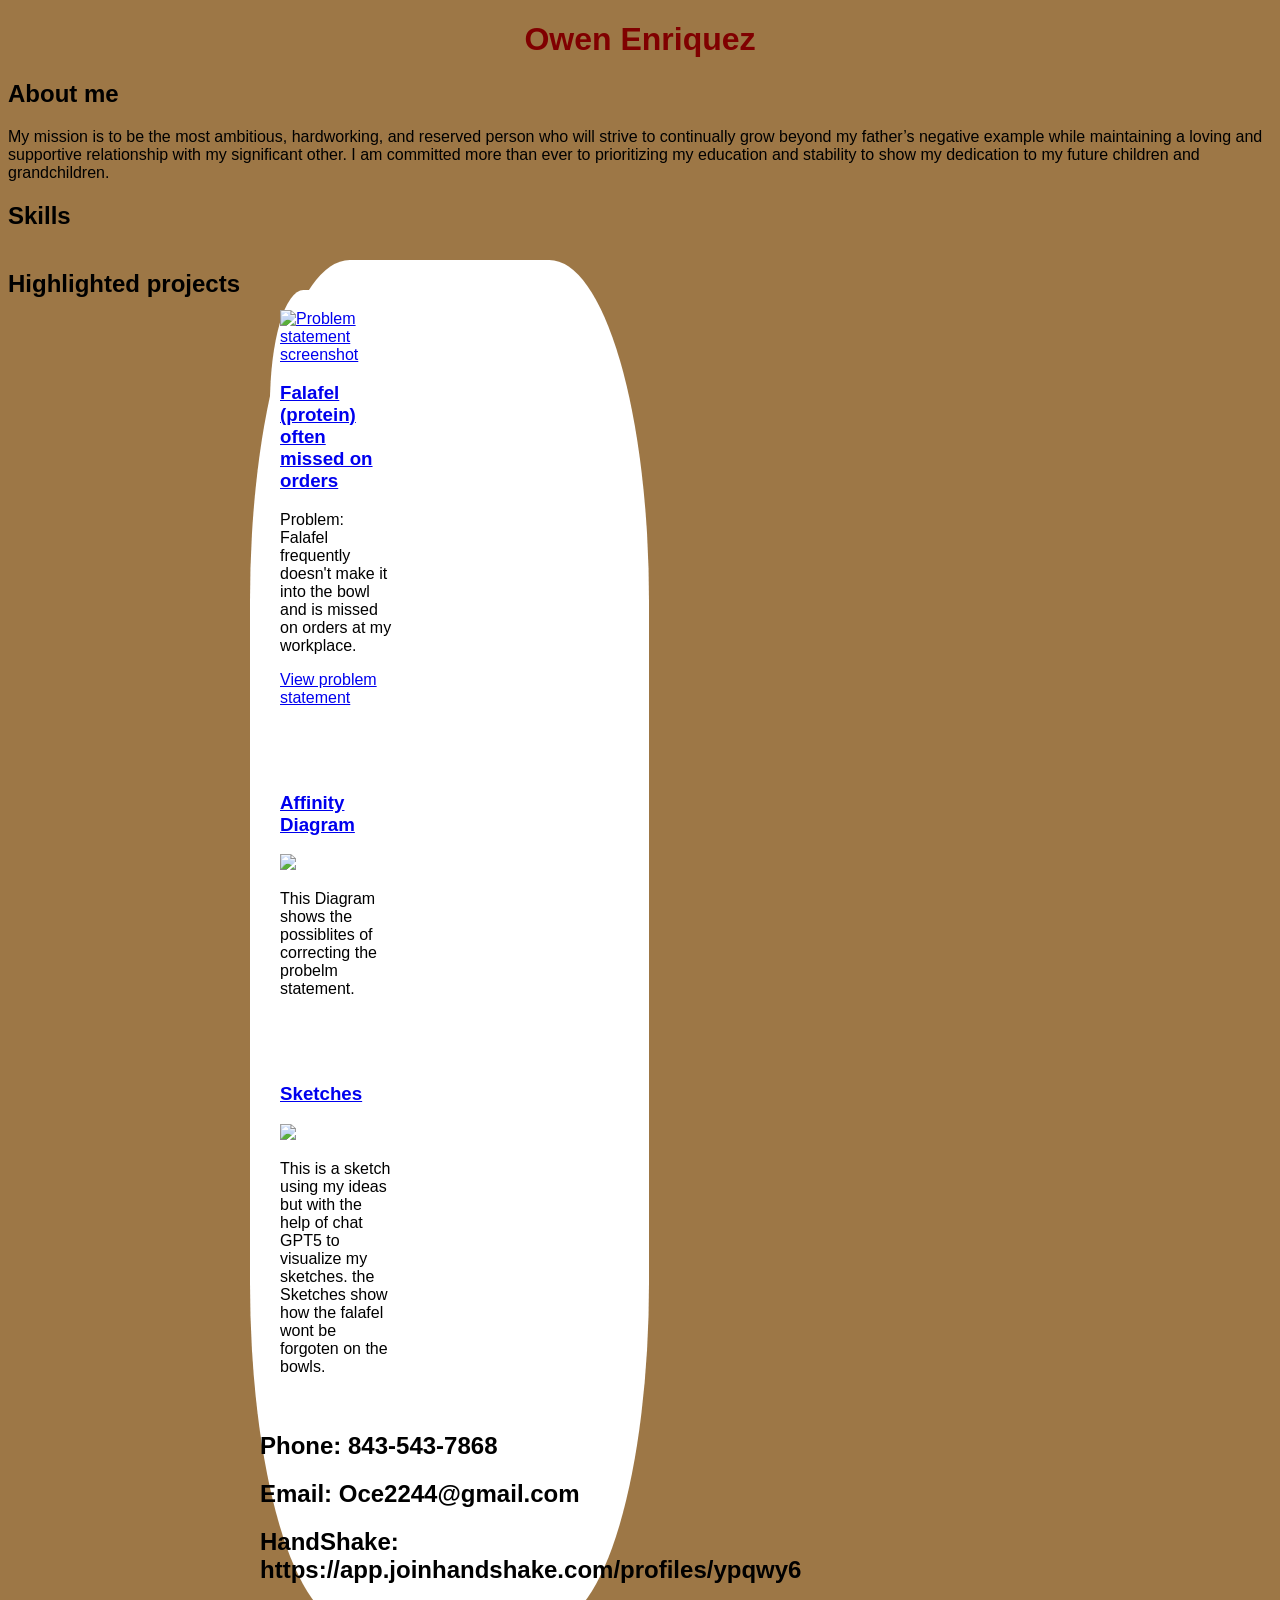
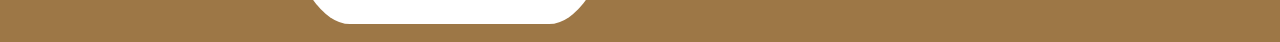
==== index.html @ d24fb8e7 "fix" ====
<!DOCTYPE html >
<html>
    <head>
      <title>CSCE 190: Owen Enriquez</title>
      <link rel="stylesheet" href="styles.css">
    </head>
    <body>
    <h1>Owen Enriquez</h1>
    <div class="about">
      <h2>About me</h2>
      <p>My mission is to be the most ambitious, hardworking, and reserved person who will strive to
continually grow beyond my father’s negative example while maintaining a loving and supportive
relationship with my significant other. I am committed more than ever to prioritizing my education
and stability to show my dedication to my future children and grandchildren.</p>
    </div>
    <div class="skills">
      <h2>Skills</h2>
    </div>
    <div class="projects">
      <h2>Highlighted projects</h2>
     <div class="project">
      <!-- Problem Statement Assignment -->
       <article class="project">
          <a class="project-link" href="files/ProblemStatement.txt" target="_blank" rel="noopener">
            <img src="images/ProblemStatementImage.png" alt="Problem statement screenshot" class="project-image">
            <h3 class="project-title">Falafel (protein) often missed on orders</h3>
          </a>
          <p class="project-description">Problem: Falafel frequently doesn't make it into the bowl and is missed on orders at my workplace.</p>
          <p class="project-actions">
            <a href="files/ProblemStatement.txt" target="_blank" rel="noopener">View problem statement</a>
          </p>
        </article>
      <!--Affinity Diagram Assignment -->
      <section class="project">
        <a href="files/affin.pdf">
          <h3>Affinity Diagram</h3>
        </a>
        <a href="files/affin.pdf">
          <img src="images/affin.png">
        </a>
        <p>This Diagram shows the possiblites of correcting the probelm statement.</p>
      </section>

      <!--Sketches Assignment-->
        <section class="project">
        <a href="files/Falafel_StoryboardChatGpt.pdf">
          <h3>Sketches</h3>
        </a>
        <a href="files/Falafel_StoryboardChatGpt.pdf">
        <img src="images/ChatGPTImage.png">
        </a>
        <p>This is a sketch using my ideas but with the help of chat GPT5 to visualize my sketches. the Sketches 
          show how the falafel wont be forgoten on the bowls.
        </p>
        </section>
    <div class="contact">
      <h2>Phone: 843-543-7868</h2>
      <h2>Email: Oce2244@gmail.com</h2>
      <h2>HandShake: https://app.joinhandshake.com/profiles/ypqwy6</h2>
    </div>
  </body>
  </html>
---- styles.css ----
body {
background: rgb(157, 119, 70);
font-family: Arial, Helvetica, sans-serif;
}
h1 {
    color: maroon;
    text-align: center;
}
    .projects {
        display:flex; 
        flex-wrap:wrap; 
} 
    .project {
        width: 30%;
        margin: 10px;
        padding: 20px 10px;
        background: white; /* pick a color */
        border-radius: 25%;
}
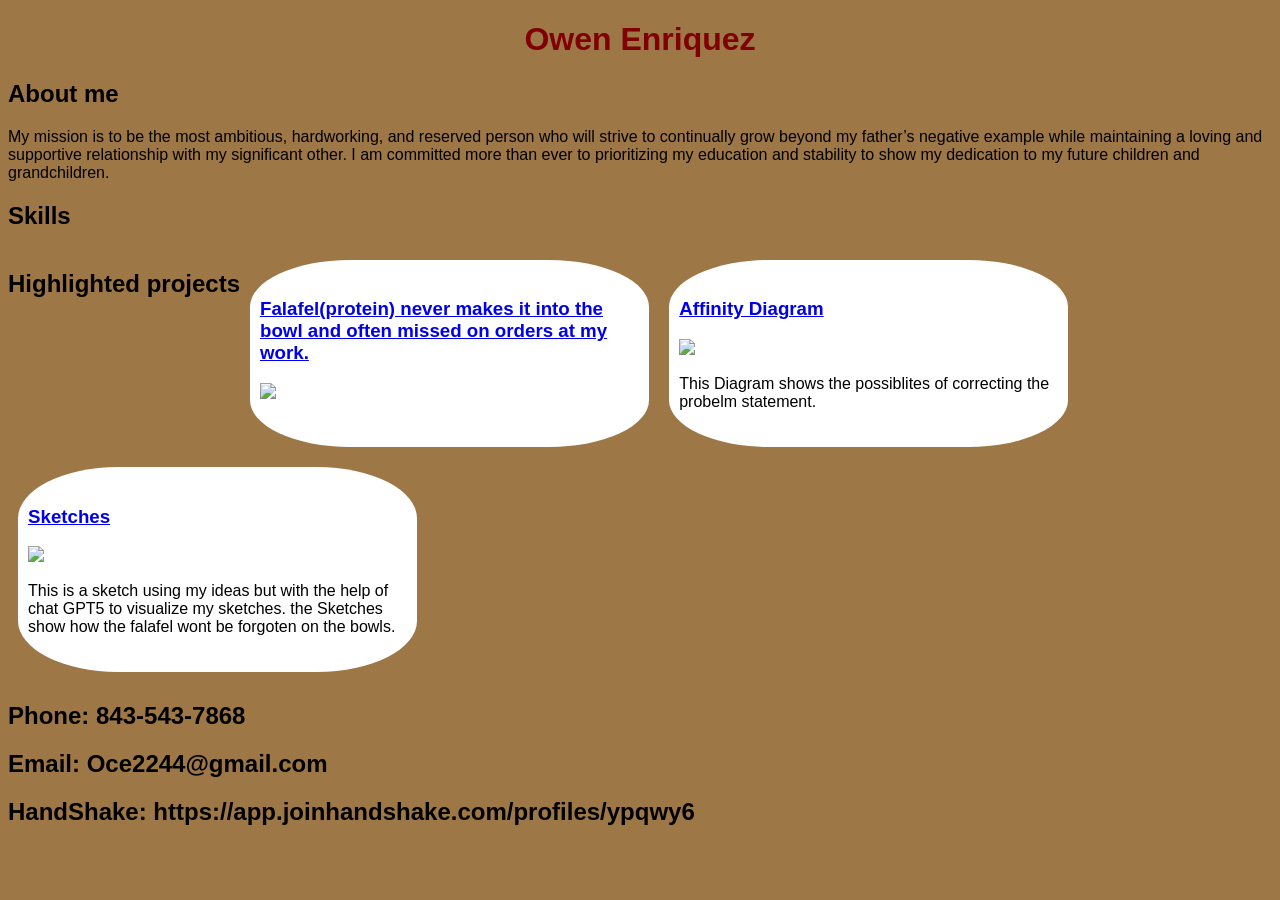
==== commit 79979f72: "back to normal" ====
--- a/index.html
+++ b/index.html
@@ -18,18 +18,17 @@
     </div>
     <div class="projects">
       <h2>Highlighted projects</h2>
-     <div class="project">
+     
       <!-- Problem Statement Assignment -->
-       <article class="project">
-          <a class="project-link" href="files/ProblemStatement.txt" target="_blank" rel="noopener">
-            <img src="images/ProblemStatementImage.png" alt="Problem statement screenshot" class="project-image">
-            <h3 class="project-title">Falafel (protein) often missed on orders</h3>
-          </a>
-          <p class="project-description">Problem: Falafel frequently doesn't make it into the bowl and is missed on orders at my workplace.</p>
-          <p class="project-actions">
-            <a href="files/ProblemStatement.txt" target="_blank" rel="noopener">View problem statement</a>
-          </p>
-        </article>
+      <section class="project">
+        <a href="files/ProblemStatement.txt">
+          <h3>Falafel(protein) never makes it into the bowl and often missed on orders at my work.</h3>
+        </a>
+        <a href="files/ProblemStatement.txt">
+          <img src="images/ProblemStatementImage.png">
+        </a>
+         <p></p>
+      </section>
       <!--Affinity Diagram Assignment -->
       <section class="project">
         <a href="files/affin.pdf">
@@ -53,6 +52,7 @@
           show how the falafel wont be forgoten on the bowls.
         </p>
         </section>
+    </div>
     <div class="contact">
       <h2>Phone: 843-543-7868</h2>
       <h2>Email: Oce2244@gmail.com</h2>
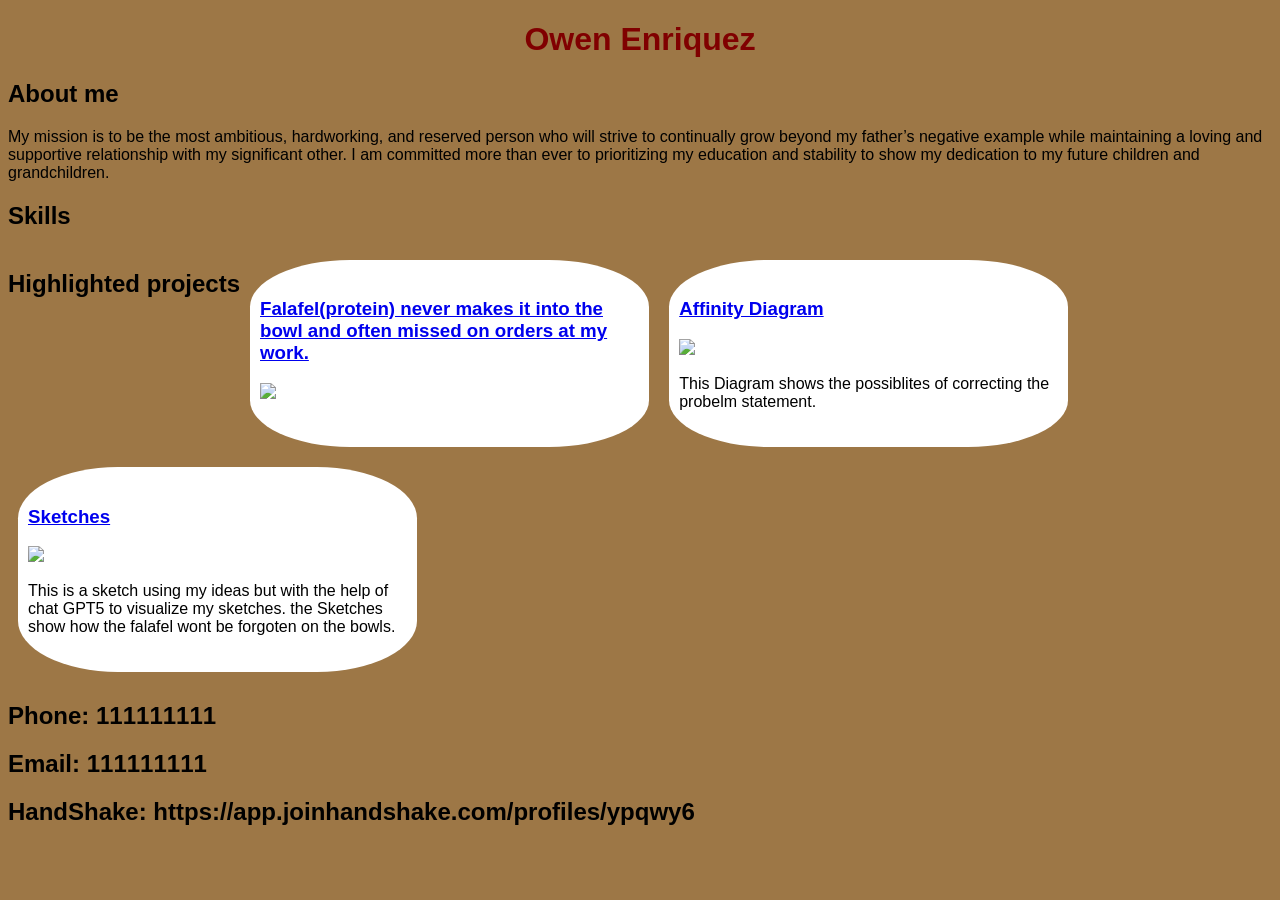
==== commit 0f5447a6: "yooo fix and scrub my info" ====
--- a/index.html
+++ b/index.html
@@ -54,8 +54,8 @@
         </section>
     </div>
     <div class="contact">
-      <h2>Phone: 843-543-7868</h2>
-      <h2>Email: Oce2244@gmail.com</h2>
+      <h2>Phone: 111111111</h2>
+      <h2>Email: 111111111</h2>
       <h2>HandShake: https://app.joinhandshake.com/profiles/ypqwy6</h2>
     </div>
   </body>
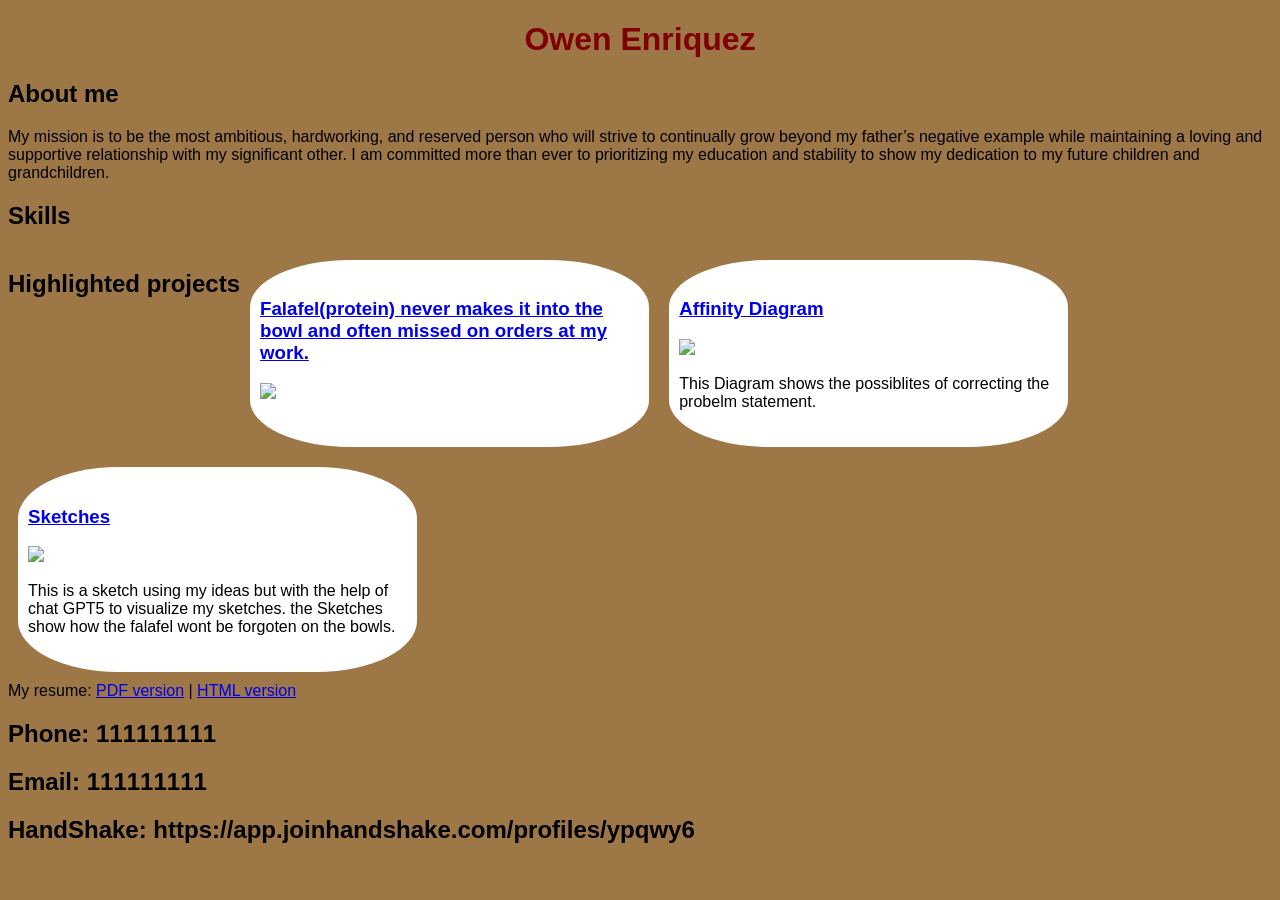
==== commit 087e8c67: "Changed" ====
--- a/index.html
+++ b/index.html
@@ -53,6 +53,10 @@
         </p>
         </section>
     </div>
+    <span>
+My resume: <a href="files/resume.pdf">PDF version</a>
+| <a href="resume.html">HTML version</a>
+</span>
     <div class="contact">
       <h2>Phone: 111111111</h2>
       <h2>Email: 111111111</h2>
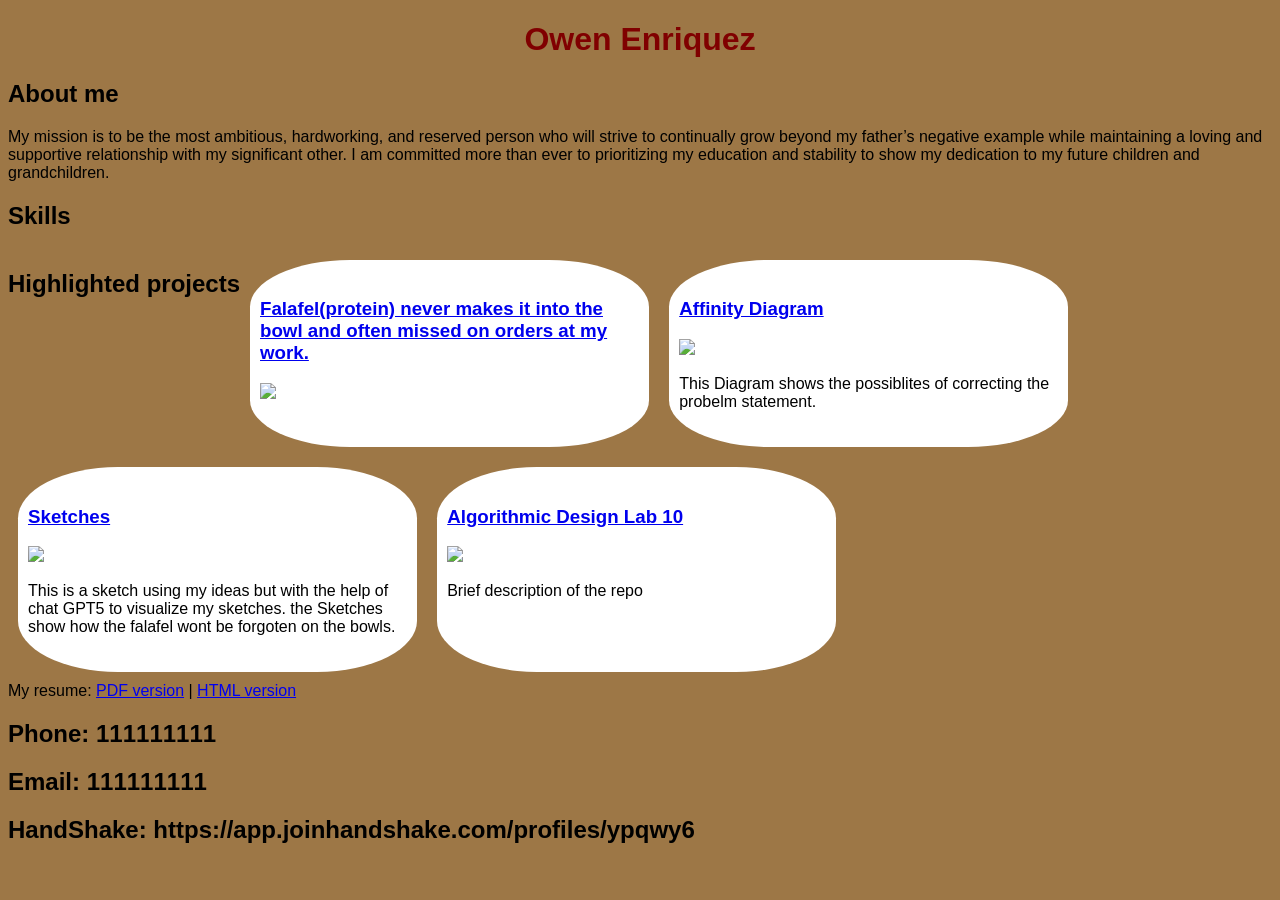
==== commit 93aefd2c: "Yessir" ====
--- a/index.html
+++ b/index.html
@@ -52,10 +52,22 @@
           show how the falafel wont be forgoten on the bowls.
         </p>
         </section>
+
+        <!--Repository ASsignment-->
+        <section class="project">
+    <a href="https://github.com/OwenPrgm/JavaCode">
+    <h3>Algorithmic Design Lab 10</h3>
+</a>
+<a href="https://github.com/OwenPrgm/JavaCode">
+<img src="images/algorithmic_design10.png">
+</a>
+<p>Brief description of the repo</p>
+</section>
+
     </div>
     <span>
 My resume: <a href="files/resume.pdf">PDF version</a>
-| <a href="resume.html">HTML version</a>
+| <a href="res.html">HTML version</a>
 </span>
     <div class="contact">
       <h2>Phone: 111111111</h2>
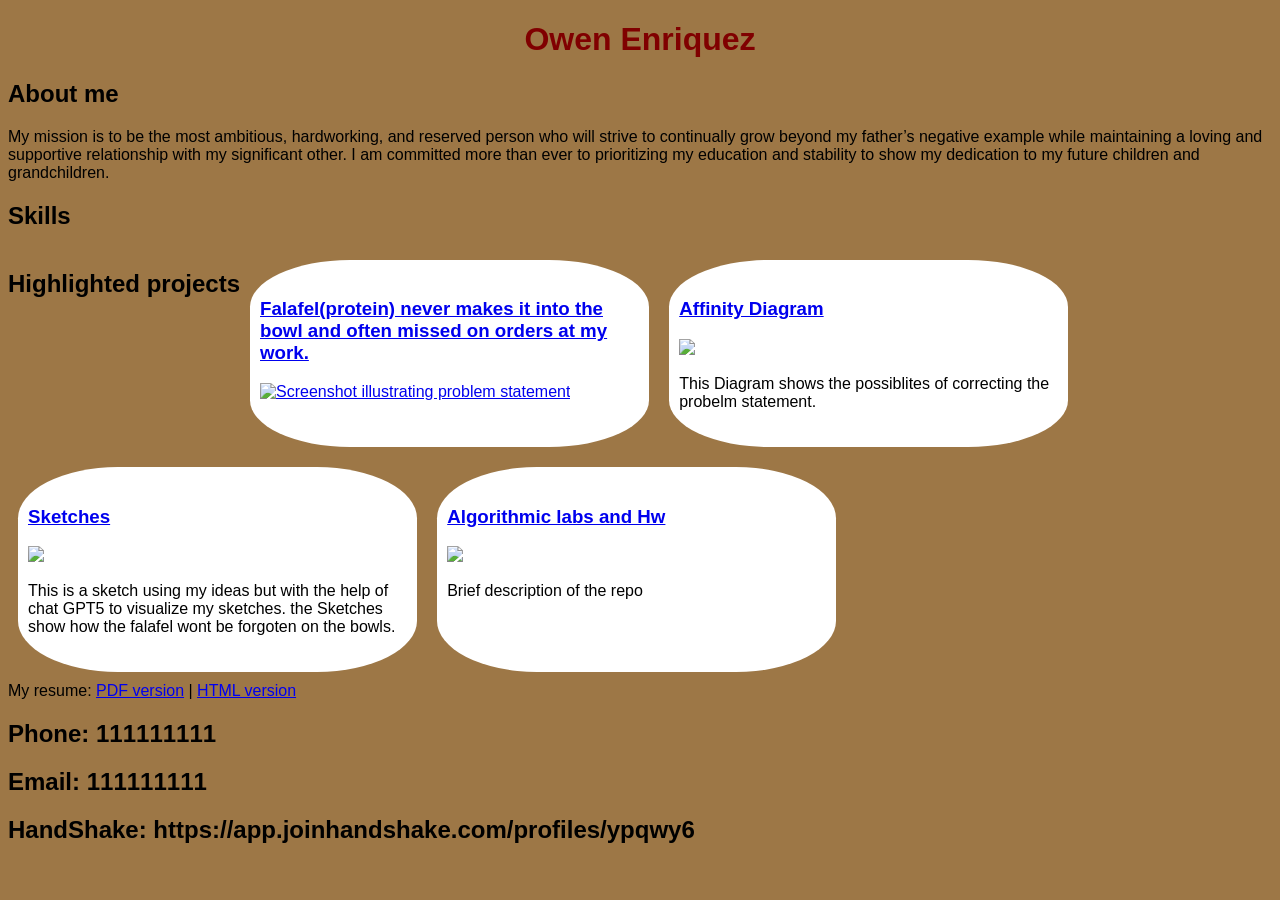
==== commit 7813ae6b: "lets see if its fixed" ====
--- a/index.html
+++ b/index.html
@@ -18,14 +18,14 @@
     </div>
     <div class="projects">
       <h2>Highlighted projects</h2>
-     
+     <br>
       <!-- Problem Statement Assignment -->
       <section class="project">
         <a href="files/ProblemStatement.txt">
           <h3>Falafel(protein) never makes it into the bowl and often missed on orders at my work.</h3>
         </a>
         <a href="files/ProblemStatement.txt">
-          <img src="images/ProblemStatementImage.png">
+          <img src="images/ProblemStatementImage.png" alt="Screenshot illustrating problem statement">
         </a>
          <p></p>
       </section>
@@ -56,7 +56,7 @@
         <!--Repository ASsignment-->
         <section class="project">
     <a href="https://github.com/OwenPrgm/JavaCode">
-    <h3>Algorithmic Design Lab 10</h3>
+    <h3>Algorithmic labs and Hw</h3>
 </a>
 <a href="https://github.com/OwenPrgm/JavaCode">
 <img src="images/algorithmic_design10.png">
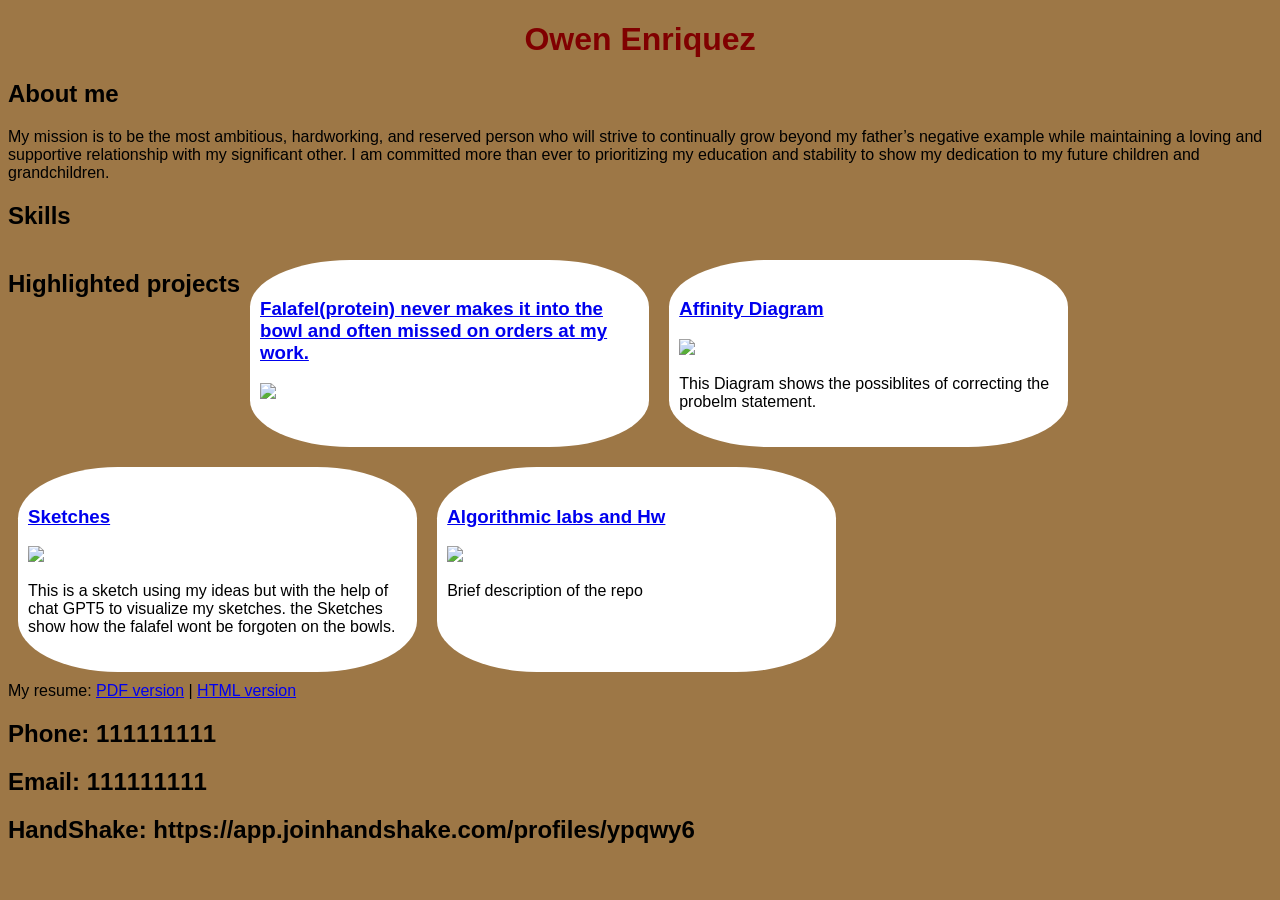
==== commit 71ec3884: "Hopefully this is fixed now" ====
--- a/index.html
+++ b/index.html
@@ -25,7 +25,7 @@
           <h3>Falafel(protein) never makes it into the bowl and often missed on orders at my work.</h3>
         </a>
         <a href="files/ProblemStatement.txt">
-          <img src="images/ProblemStatementImage.png" alt="Screenshot illustrating problem statement">
+          <img src="images/ProblemStatementImage.png">
         </a>
          <p></p>
       </section>
@@ -59,7 +59,7 @@
     <h3>Algorithmic labs and Hw</h3>
 </a>
 <a href="https://github.com/OwenPrgm/JavaCode">
-<img src="images/algorithmic_design10.png">
+<img src="images/tech.webp">
 </a>
 <p>Brief description of the repo</p>
 </section>
